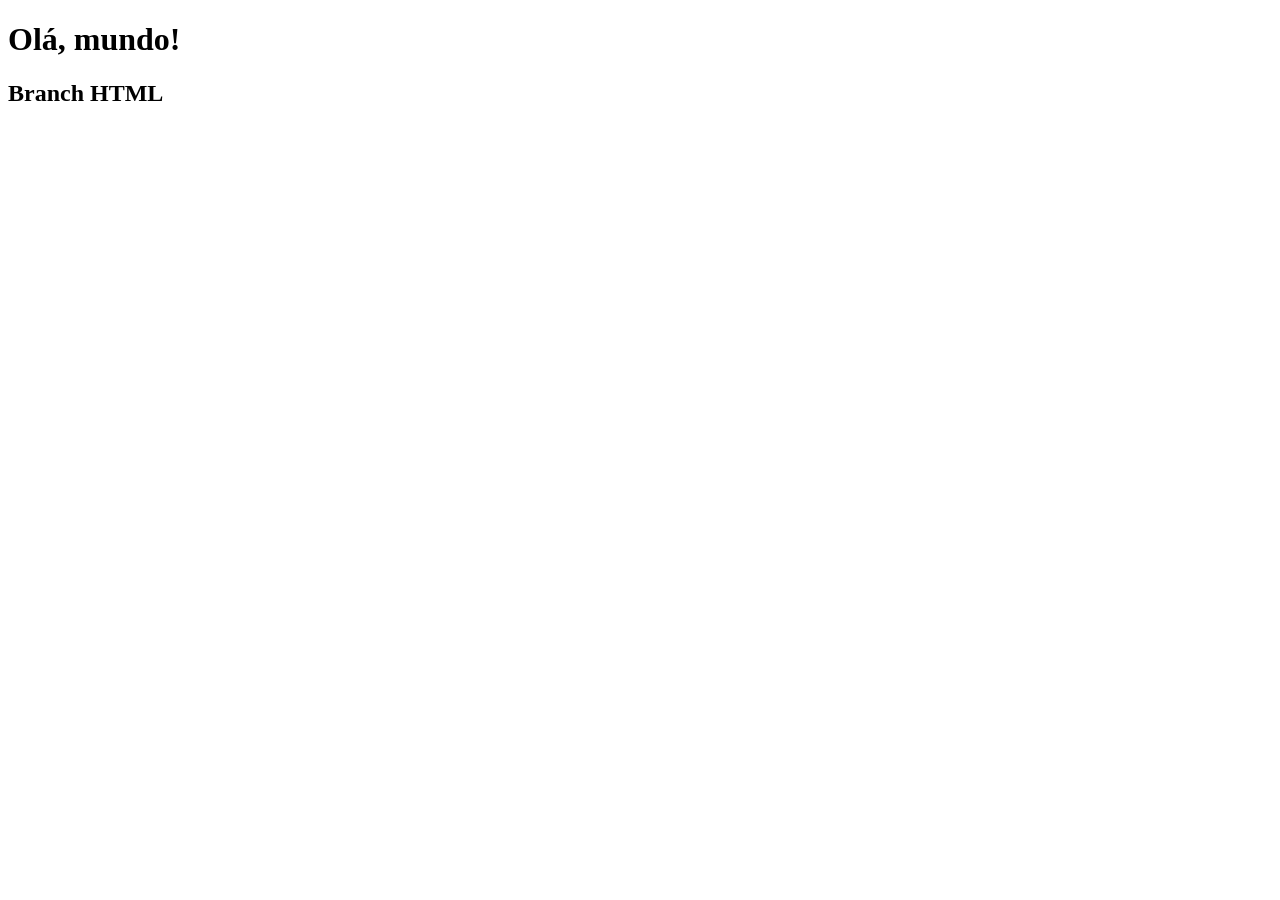
==== html/index.html @ 1ede9c31 "criando meu arquivo html" ====
<!DOCTYPE html>
<html lang="pt-br">
<head>
    <meta charset="UTF-8">
    <meta name="viewport" content="width=device-width, initial-scale=1.0">
    <title>Documento</title>
</head>
<body>
    <h1>Olá, mundo!</h1>
    <h2>Branch HTML</h2>
    
</body>
</html>
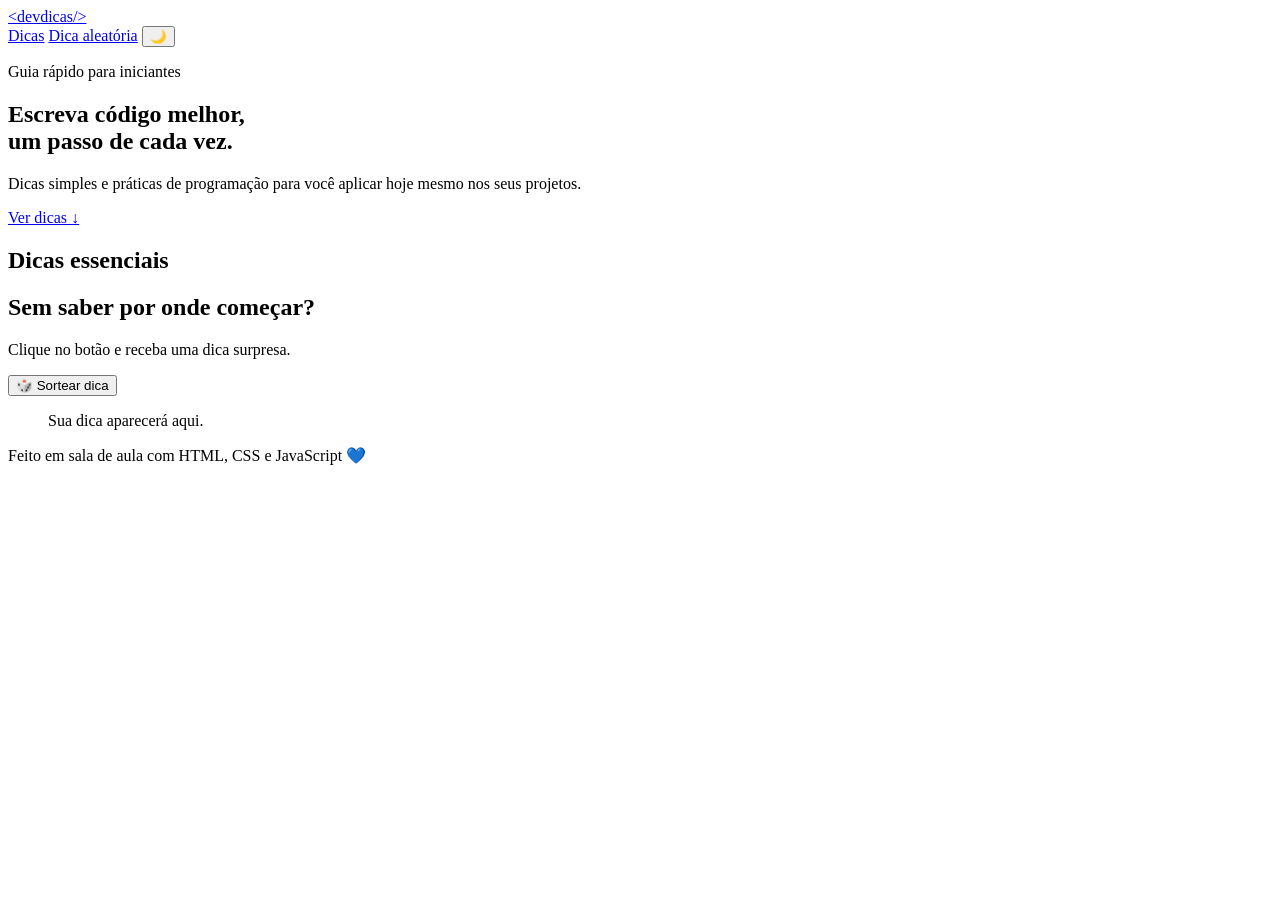
==== commit e72d967d: "Atualização de html para primeira versão" ====
--- a/html/index.html
+++ b/html/index.html
@@ -1,13 +1,55 @@
 <!DOCTYPE html>
-<html lang="pt-br">
+<html lang="pt-BR">
+
 <head>
-    <meta charset="UTF-8">
-    <meta name="viewport" content="width=device-width, initial-scale=1.0">
-    <title>Documento</title>
+    <meta charset="UTF-8" />
+    <meta name="viewport" content="width=device-width, initial-scale=1.0" />
+    <title>Dicas de Programação</title>
+    <meta name="description" content="Dicas práticas para escrever código melhor e evoluir como programador." />
+    <link rel="stylesheet" href="../css/style.css" />
 </head>
+
 <body>
-    <h1>Olá, mundo!</h1>
-    <h2>Branch HTML</h2>
-    
+
+    <header class="topbar">
+        <a href="#inicio" class="logo">&lt;<span>dev</span>dicas/&gt;</a>
+        <nav>
+            <a href="#dicas">Dicas</a>
+            <a href="#aleatoria">Dica aleatória</a>
+            <button id="tema" class="icon-btn" aria-label="Alternar tema">🌙</button>
+        </nav>
+    </header>
+
+    <main>
+        <section id="inicio" class="hero">
+            <p class="tag">Guia rápido para iniciantes</p>
+            <h1>Escreva código <span class="grad">melhor</span>,<br />um passo de cada vez.</h1>
+            <p class="sub">
+                Dicas simples e práticas de programação para você aplicar hoje mesmo
+                nos seus projetos.
+            </p>
+            <a href="#dicas" class="btn">Ver dicas ↓</a>
+        </section>
+
+        <section id="dicas" class="section">
+            <h2>Dicas essenciais</h2>
+            <div class="filtros" id="filtros"></div>
+            <div class="grid" id="grid"></div>
+        </section>
+
+        <section id="aleatoria" class="section random">
+            <h2>Sem saber por onde começar?</h2>
+            <p>Clique no botão e receba uma dica surpresa.</p>
+            <button id="btn-random" class="btn">🎲 Sortear dica</button>
+            <blockquote id="random-box" class="random-box">Sua dica aparecerá aqui.</blockquote>
+        </section>
+    </main>
+
+    <footer class="footer">
+        <p>Feito em sala de aula com HTML, CSS e JavaScript 💙</p>
+    </footer>
+
+    <script src="../scripts/script.js"></script>
 </body>
+
 </html>
